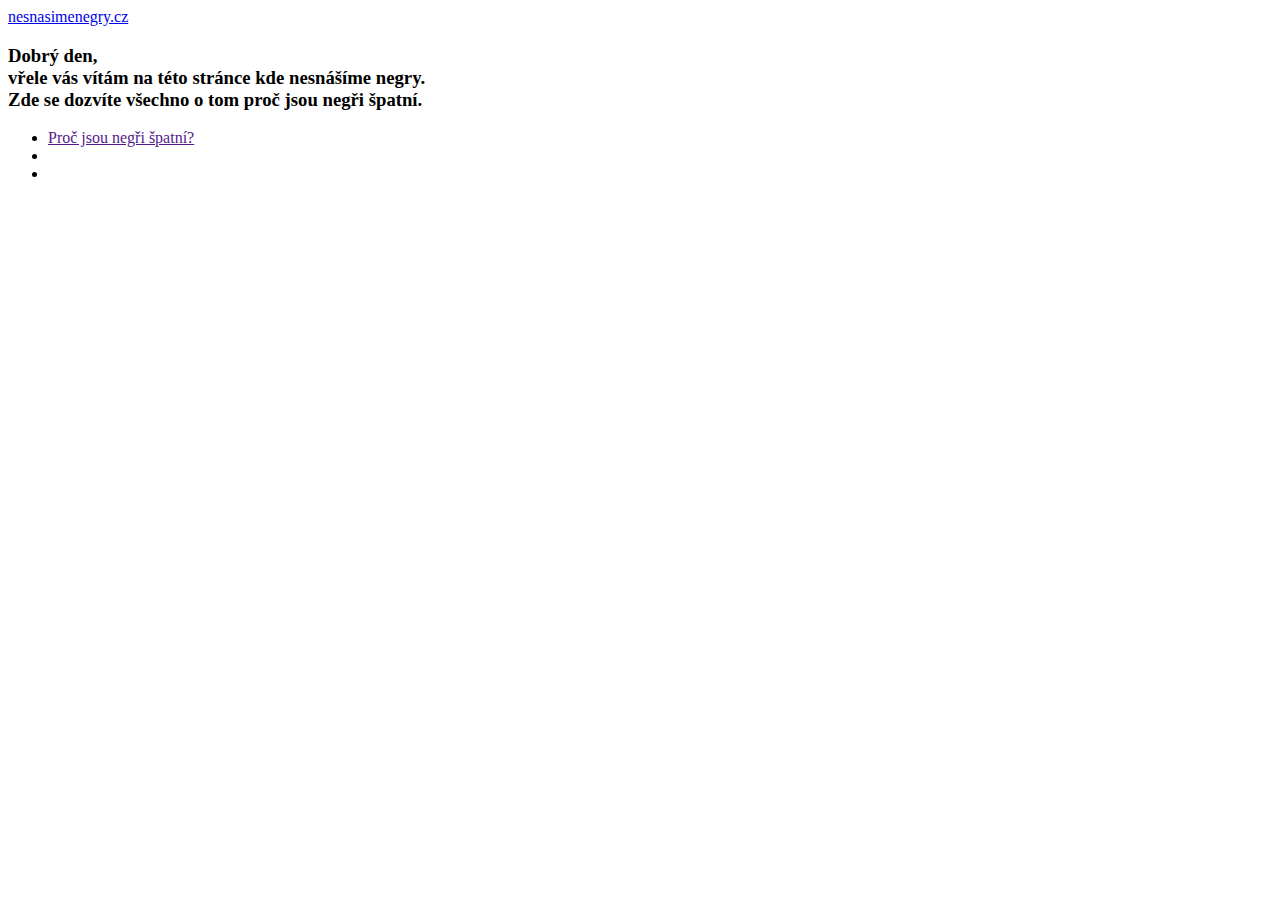
==== index.html @ a981535a "upraveno" ====
<!DOCTYPE html>
<html lang="en">
<head>
    <meta charset="UTF-8">
    <meta name="viewport" content="width=device-width, initial-scale=1.0">
    <title>nesnasimenegry.cz</title>
</head>
<body>
    <a href="index.html" <h1>nesnasimenegry.cz</h1></a>
    <h3>
        Dobrý den,<br>vřele vás vítám na této stránce kde nesnášíme negry.<br>
        Zde se dozvíte všechno o tom proč jsou negři špatní.
    </h3>
    <ul>
        <li>
            <a href="">Proč jsou negři špatní?</a>
        </li>
        <li>
        <li>
            
        </li>
        </li>
            
        </li>
    </ul>
</body>
</html>
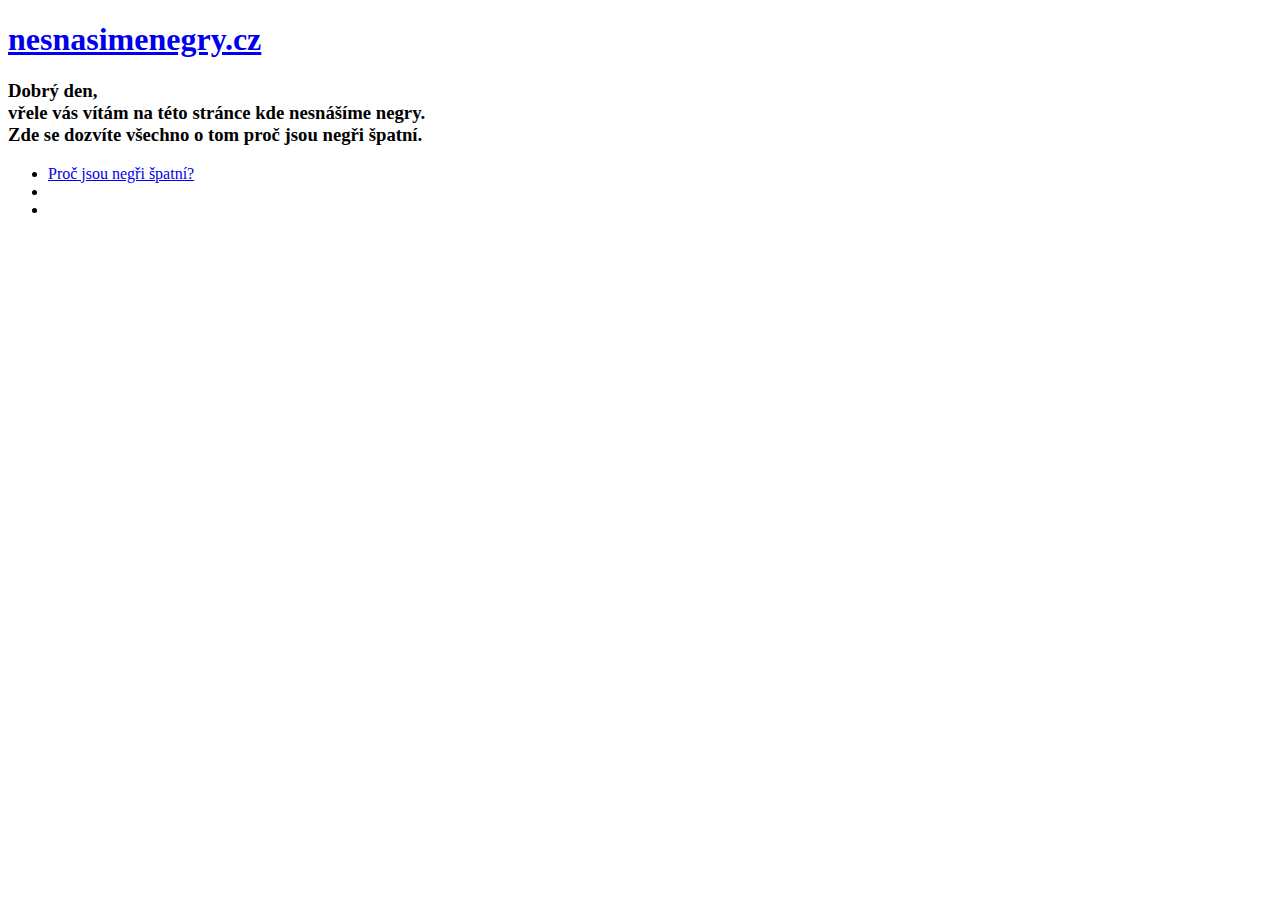
==== commit d9b879e4: "nn" ====
--- a/index.html
+++ b/index.html
@@ -6,14 +6,14 @@
     <title>nesnasimenegry.cz</title>
 </head>
 <body>
-    <a href="index.html" <h1>nesnasimenegry.cz</h1></a>
+    <a href="index.html"><h1>nesnasimenegry.cz</h1></a>
     <h3>
         Dobrý den,<br>vřele vás vítám na této stránce kde nesnášíme negry.<br>
         Zde se dozvíte všechno o tom proč jsou negři špatní.
     </h3>
     <ul>
         <li>
-            <a href="">Proč jsou negři špatní?</a>
+            <a href="pjns.html">Proč jsou negři špatní?</a>
         </li>
         <li>
         <li>
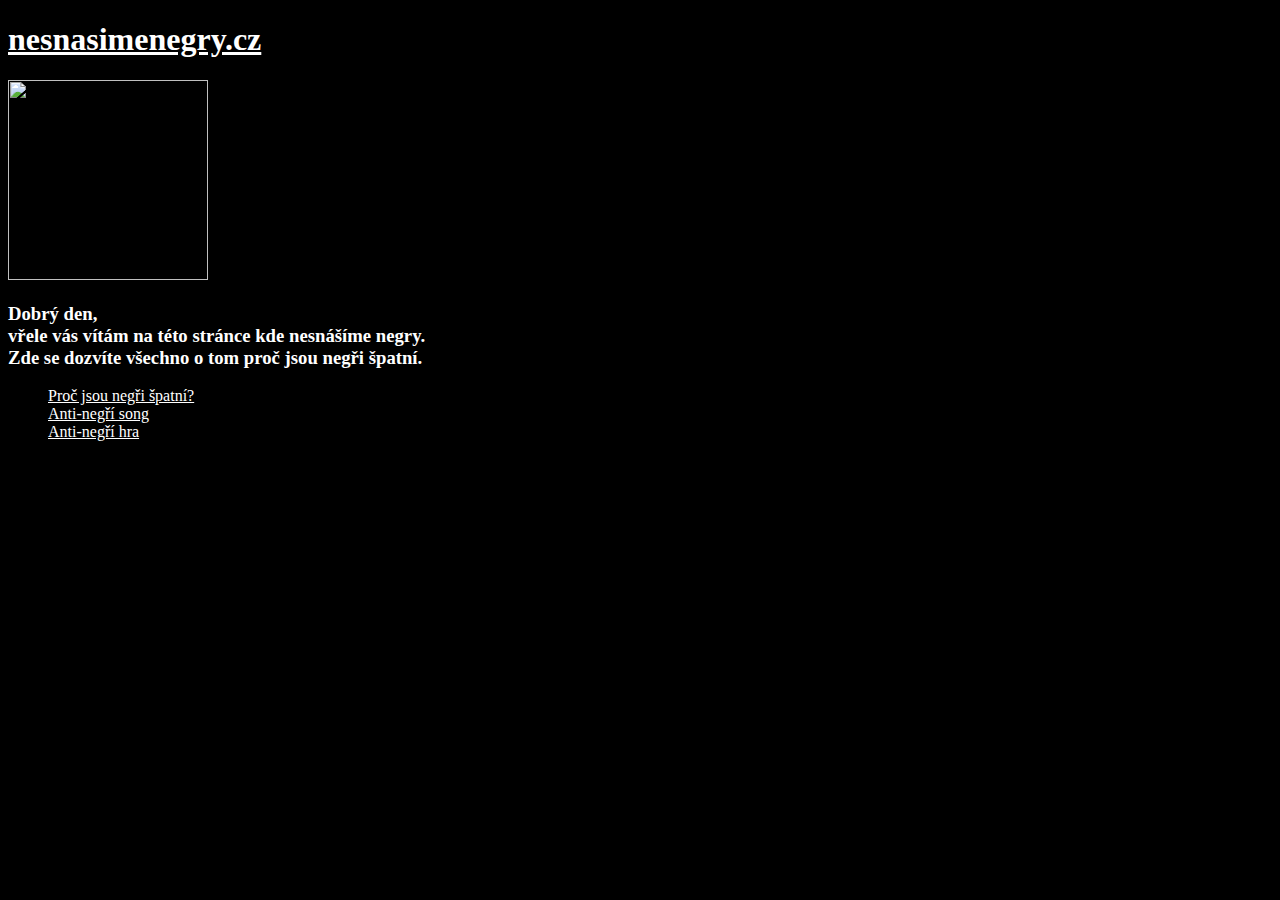
==== commit 8b8f9094: "Add files via upload" ====
--- a/index.html
+++ b/index.html
@@ -4,9 +4,12 @@
     <meta charset="UTF-8">
     <meta name="viewport" content="width=device-width, initial-scale=1.0">
     <title>nesnasimenegry.cz</title>
+    <link rel="stylesheet" href="style.css">
 </head>
+
 <body>
     <a href="index.html"><h1>nesnasimenegry.cz</h1></a>
+    <img src="assets/an.png" height="200" width="200">
     <h3>
         Dobrý den,<br>vřele vás vítám na této stránce kde nesnášíme negry.<br>
         Zde se dozvíte všechno o tom proč jsou negři špatní.
@@ -16,11 +19,10 @@
             <a href="pjns.html">Proč jsou negři špatní?</a>
         </li>
         <li>
+            <a href="ans.html">Anti-negří song</a>
+        </li>
         <li>
-            
-        </li>
-        </li>
-            
+            <a href="anh.html">Anti-negří hra</a>
         </li>
     </ul>
 </body>
--- a/style.css
+++ b/style.css
@@ -0,0 +1,6 @@
+body {background-color: black;}
+
+a {color: white;}
+h1 {color: white;}
+h3 {color: white;}
+p {color: white;}